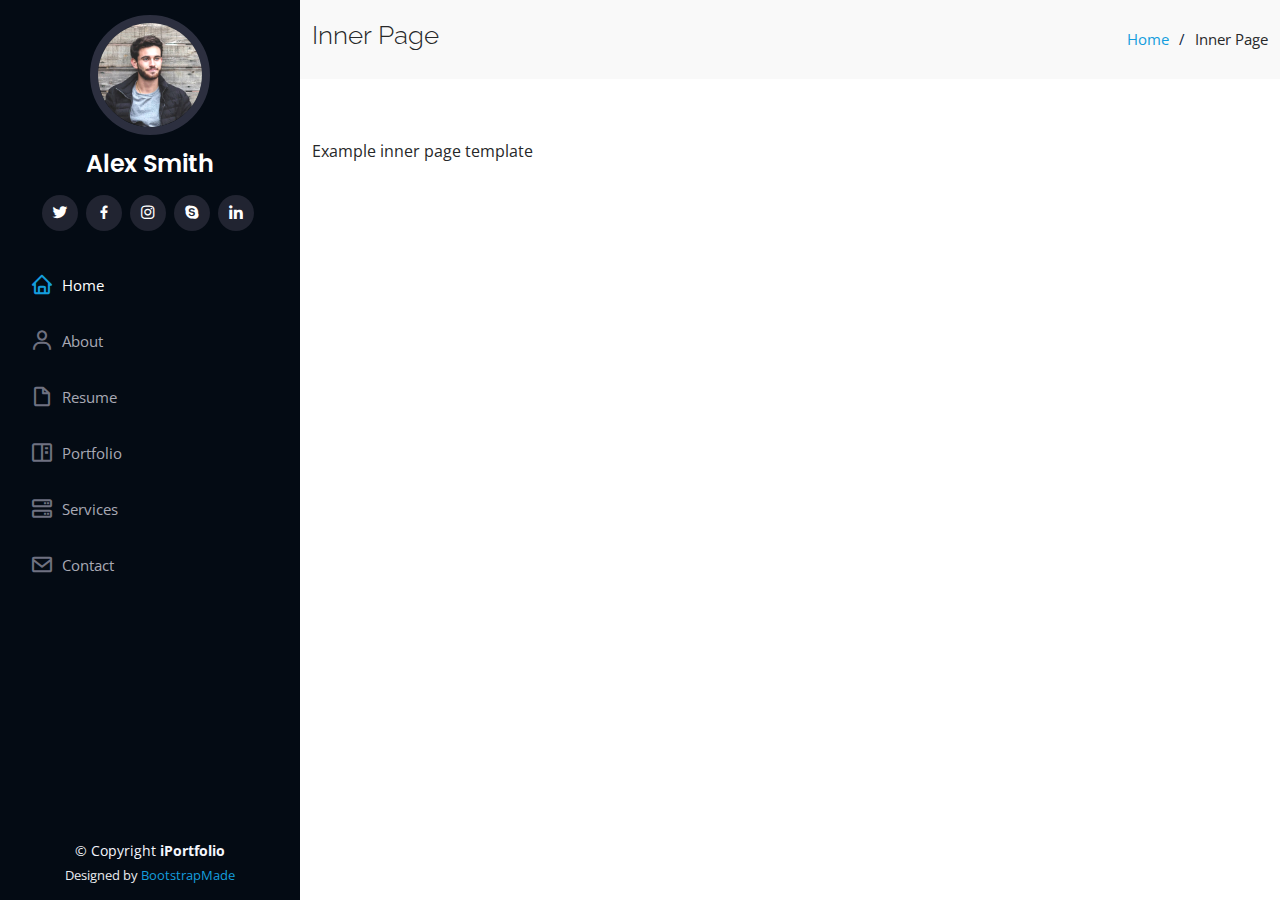
==== inner-page.html @ 74da1890 "first commit" ====
<!DOCTYPE html>
<html lang="en">

<head>
  <meta charset="utf-8">
  <meta content="width=device-width, initial-scale=1.0" name="viewport">

  <title>Inner Page - iPortfolio Bootstrap Template</title>
  <meta content="" name="description">
  <meta content="" name="keywords">

  <!-- Favicons -->
  <link href="assets/img/favicon.png" rel="icon">
  <link href="assets/img/apple-touch-icon.png" rel="apple-touch-icon">

  <!-- Google Fonts -->
  <link href="https://fonts.googleapis.com/css?family=Open+Sans:300,300i,400,400i,600,600i,700,700i|Raleway:300,300i,400,400i,500,500i,600,600i,700,700i|Poppins:300,300i,400,400i,500,500i,600,600i,700,700i" rel="stylesheet">

  <!-- Vendor CSS Files -->
  <link href="assets/vendor/aos/aos.css" rel="stylesheet">
  <link href="assets/vendor/bootstrap/css/bootstrap.min.css" rel="stylesheet">
  <link href="assets/vendor/bootstrap-icons/bootstrap-icons.css" rel="stylesheet">
  <link href="assets/vendor/boxicons/css/boxicons.min.css" rel="stylesheet">
  <link href="assets/vendor/glightbox/css/glightbox.min.css" rel="stylesheet">
  <link href="assets/vendor/swiper/swiper-bundle.min.css" rel="stylesheet">

  <!-- Template Main CSS File -->
  <link href="assets/css/style.css" rel="stylesheet">

  <!-- =======================================================
  * Template Name: iPortfolio
  * Updated: Mar 10 2023 with Bootstrap v5.2.3
  * Template URL: https://bootstrapmade.com/iportfolio-bootstrap-portfolio-websites-template/
  * Author: BootstrapMade.com
  * License: https://bootstrapmade.com/license/
  ======================================================== -->
</head>

<body>

  <!-- ======= Mobile nav toggle button ======= -->
  <i class="bi bi-list mobile-nav-toggle d-xl-none"></i>

  <!-- ======= Header ======= -->
  <header id="header">
    <div class="d-flex flex-column">

      <div class="profile">
        <img src="assets/img/profile-img.jpg" alt="" class="img-fluid rounded-circle">
        <h1 class="text-light"><a href="index.html">Alex Smith</a></h1>
        <div class="social-links mt-3 text-center">
          <a href="#" class="twitter"><i class="bx bxl-twitter"></i></a>
          <a href="#" class="facebook"><i class="bx bxl-facebook"></i></a>
          <a href="#" class="instagram"><i class="bx bxl-instagram"></i></a>
          <a href="#" class="google-plus"><i class="bx bxl-skype"></i></a>
          <a href="#" class="linkedin"><i class="bx bxl-linkedin"></i></a>
        </div>
      </div>

      <nav id="navbar" class="nav-menu navbar">
        <ul>
          <li><a href="#hero" class="nav-link scrollto active"><i class="bx bx-home"></i> <span>Home</span></a></li>
          <li><a href="#about" class="nav-link scrollto"><i class="bx bx-user"></i> <span>About</span></a></li>
          <li><a href="#resume" class="nav-link scrollto"><i class="bx bx-file-blank"></i> <span>Resume</span></a></li>
          <li><a href="#portfolio" class="nav-link scrollto"><i class="bx bx-book-content"></i> <span>Portfolio</span></a></li>
          <li><a href="#services" class="nav-link scrollto"><i class="bx bx-server"></i> <span>Services</span></a></li>
          <li><a href="#contact" class="nav-link scrollto"><i class="bx bx-envelope"></i> <span>Contact</span></a></li>
        </ul>
      </nav><!-- .nav-menu -->
    </div>
  </header><!-- End Header -->

  <main id="main">

    <!-- ======= Breadcrumbs ======= -->
    <section class="breadcrumbs">
      <div class="container">

        <div class="d-flex justify-content-between align-items-center">
          <h2>Inner Page</h2>
          <ol>
            <li><a href="index.html">Home</a></li>
            <li>Inner Page</li>
          </ol>
        </div>

      </div>
    </section><!-- End Breadcrumbs -->

    <section class="inner-page">
      <div class="container">
        <p>
          Example inner page template
        </p>
      </div>
    </section>

  </main><!-- End #main -->

  <!-- ======= Footer ======= -->
  <footer id="footer">
    <div class="container">
      <div class="copyright">
        &copy; Copyright <strong><span>iPortfolio</span></strong>
      </div>
      <div class="credits">
        <!-- All the links in the footer should remain intact. -->
        <!-- You can delete the links only if you purchased the pro version. -->
        <!-- Licensing information: https://bootstrapmade.com/license/ -->
        <!-- Purchase the pro version with working PHP/AJAX contact form: https://bootstrapmade.com/iportfolio-bootstrap-portfolio-websites-template/ -->
        Designed by <a href="https://bootstrapmade.com/">BootstrapMade</a>
      </div>
    </div>
  </footer><!-- End  Footer -->

  <a href="#" class="back-to-top d-flex align-items-center justify-content-center"><i class="bi bi-arrow-up-short"></i></a>

  <!-- Vendor JS Files -->
  <script src="assets/vendor/purecounter/purecounter_vanilla.js"></script>
  <script src="assets/vendor/aos/aos.js"></script>
  <script src="assets/vendor/bootstrap/js/bootstrap.bundle.min.js"></script>
  <script src="assets/vendor/glightbox/js/glightbox.min.js"></script>
  <script src="assets/vendor/isotope-layout/isotope.pkgd.min.js"></script>
  <script src="assets/vendor/swiper/swiper-bundle.min.js"></script>
  <script src="assets/vendor/typed.js/typed.min.js"></script>
  <script src="assets/vendor/waypoints/noframework.waypoints.js"></script>
  <script src="assets/vendor/php-email-form/validate.js"></script>

  <!-- Template Main JS File -->
  <script src="assets/js/main.js"></script>

</body>

</html>
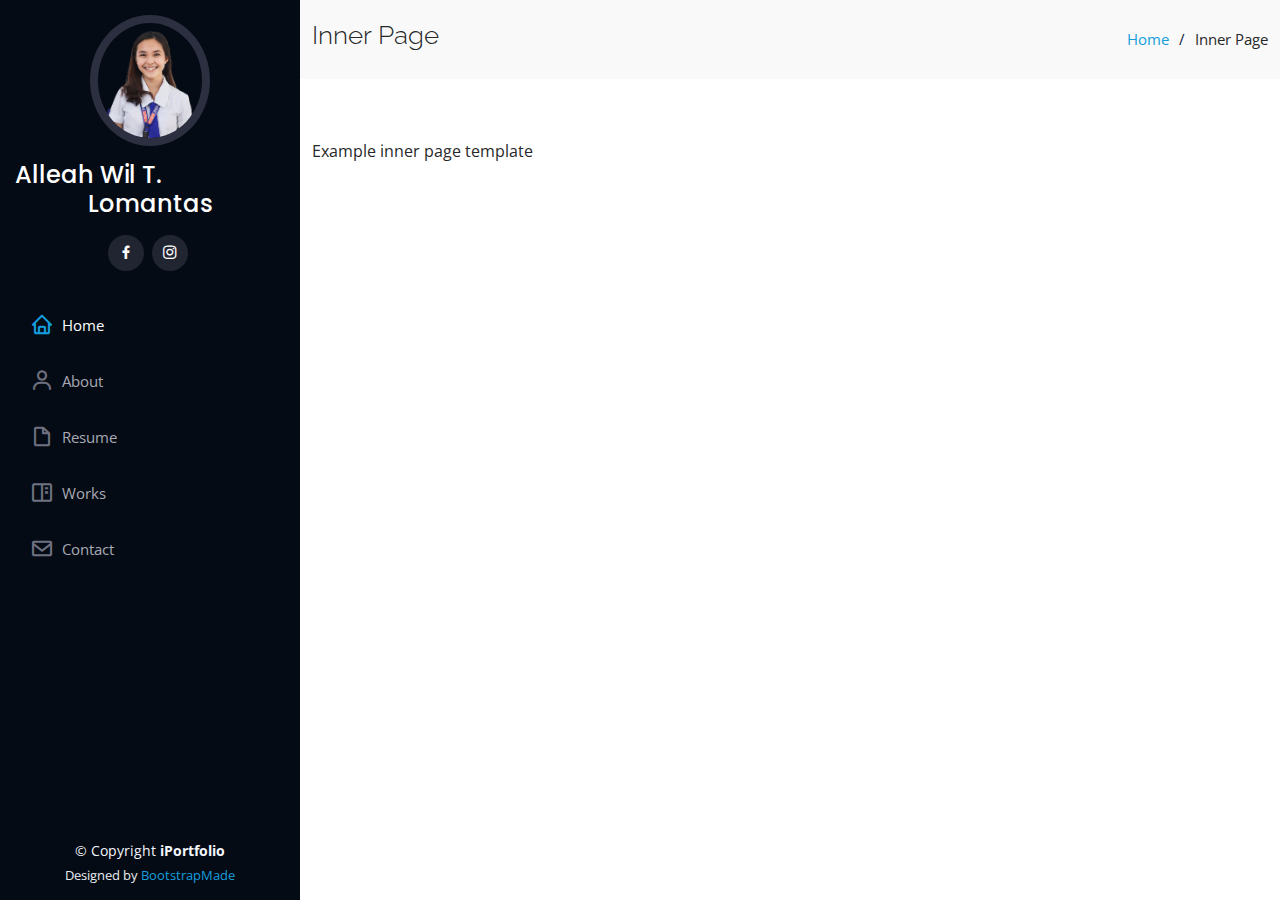
==== commit 956595db: "second commit" ====
--- a/inner-page.html
+++ b/inner-page.html
@@ -46,14 +46,14 @@
     <div class="d-flex flex-column">
 
       <div class="profile">
-        <img src="assets/img/profile-img.jpg" alt="" class="img-fluid rounded-circle">
-        <h1 class="text-light"><a href="index.html">Alex Smith</a></h1>
+        <img src="assets/img/1681975136747-removebg-preview.png" alt="" class="img-fluid rounded-circle">
+        <h1 class="text-light"><a href="index.html">Alleah Wil T. Lomantas</a></h1>
         <div class="social-links mt-3 text-center">
-          <a href="#" class="twitter"><i class="bx bxl-twitter"></i></a>
-          <a href="#" class="facebook"><i class="bx bxl-facebook"></i></a>
-          <a href="#" class="instagram"><i class="bx bxl-instagram"></i></a>
-          <a href="#" class="google-plus"><i class="bx bxl-skype"></i></a>
-          <a href="#" class="linkedin"><i class="bx bxl-linkedin"></i></a>
+          <!-- <a href="#" class="twitter"><i class="bx bxl-twitter"></i></a> -->
+          <a href="https://www.facebook.com/haellaliw.satnamol" class="facebook"><i class="bx bxl-facebook"></i></a>
+          <a href="https://www.instagram.com/lheelomantas/" class="instagram"><i class="bx bxl-instagram"></i></a>
+          <!-- <a href="#" class="google-plus"><i class="bx bxl-skype"></i></a>
+          <a href="#" class="linkedin"><i class="bx bxl-linkedin"></i></a> -->
         </div>
       </div>
 
@@ -62,8 +62,8 @@
           <li><a href="#hero" class="nav-link scrollto active"><i class="bx bx-home"></i> <span>Home</span></a></li>
           <li><a href="#about" class="nav-link scrollto"><i class="bx bx-user"></i> <span>About</span></a></li>
           <li><a href="#resume" class="nav-link scrollto"><i class="bx bx-file-blank"></i> <span>Resume</span></a></li>
-          <li><a href="#portfolio" class="nav-link scrollto"><i class="bx bx-book-content"></i> <span>Portfolio</span></a></li>
-          <li><a href="#services" class="nav-link scrollto"><i class="bx bx-server"></i> <span>Services</span></a></li>
+          <li><a href="#portfolio" class="nav-link scrollto"><i class="bx bx-book-content"></i> <span>Works</span></a></li>
+          <!-- <li><a href="#services" class="nav-link scrollto"><i class="bx bx-server"></i> <span>Services</span></a></li> -->
           <li><a href="#contact" class="nav-link scrollto"><i class="bx bx-envelope"></i> <span>Contact</span></a></li>
         </ul>
       </nav><!-- .nav-menu -->
--- a/assets/css/style.css
+++ b/assets/css/style.css
@@ -94,7 +94,7 @@
   font-size: 24px;
   margin: 0;
   padding: 0;
-  font-weight: 600;
+  font-weight: 500;
   -moz-text-align-last: center;
   text-align-last: center;
   font-family: "Poppins", sans-serif;
@@ -229,8 +229,12 @@
 #hero {
   width: 100%;
   height: 100vh;
-  background: url("../img/hero-bg.jpg") top center;
+  background: url("../img/Untitled\ design.jpg") top center;
   background-size: cover;
+  
+  
+  
+
 }
 
 #hero:before {
@@ -514,6 +518,7 @@
   background: #fff;
   border: 2px solid #1f5297;
 }
+
 
 /*--------------------------------------------------------------
 # Portfolio
